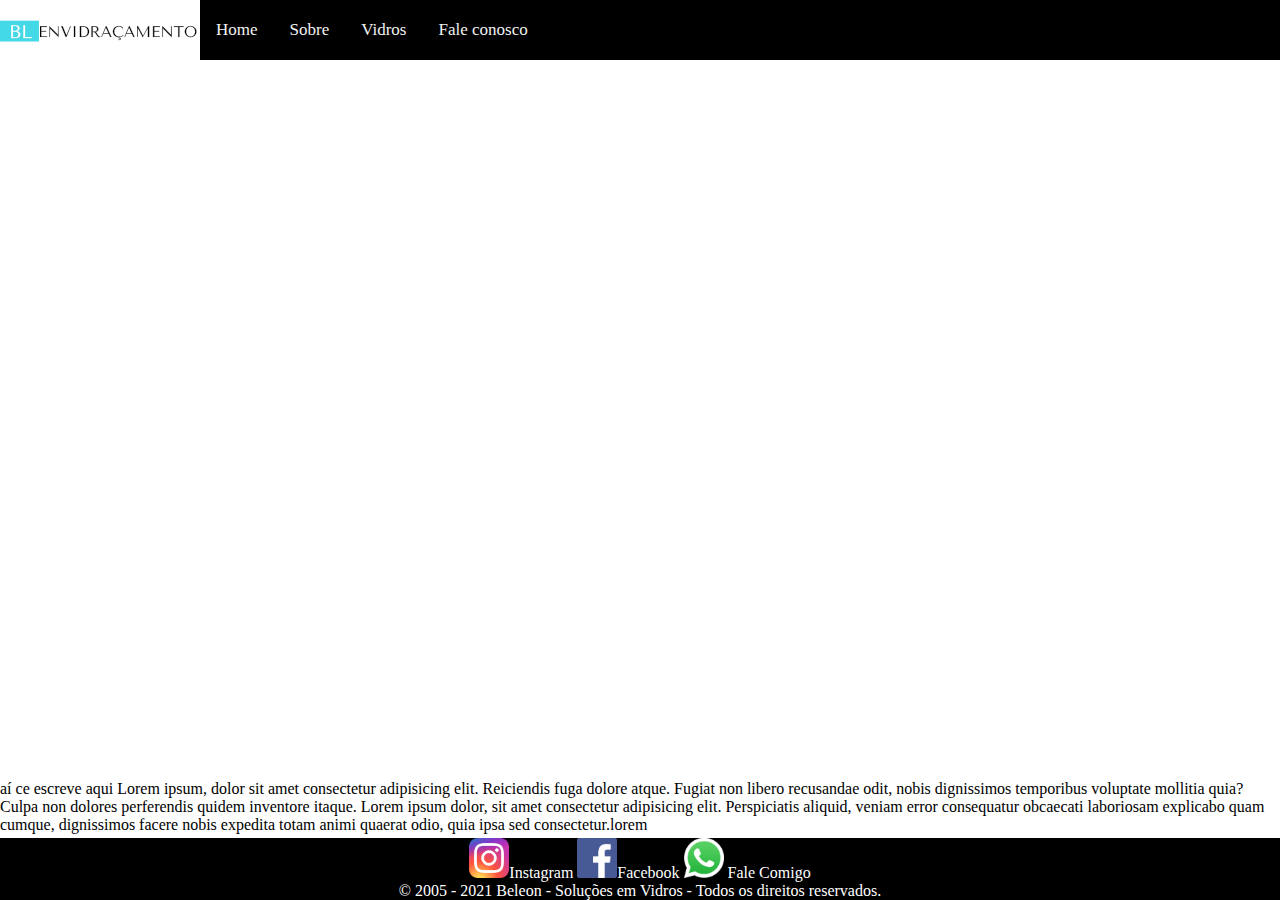
==== index.html @ 7baddb8d "quase" ====
<html lang="pt-br">
<head>
    <meta charset="UTF-8">
    <meta http-equiv="X-UA-Compatible" content="IE=edge">
    <meta name="viewport" content="width=device-width, initial-scale=1.0">
    <title>Vidraçaria</title>
    <link rel="stylesheet" href="estilo.css">
</head>
<body>
    <div class="menu" id="meuMenu">
        <div id="logo"><img src="imagem/logo_pequeno.png"></div>
        <a href="#home" >Home</a>
        <a href="sobre.html">Sobre</a>
        <a href="vidros.html">Vidros</a>
        <a href="faleConosco.html">Fale conosco</a>
    </a>
</div>
<div class="fadein">
    <img class="mySlides" src="imagem/sl1.jpeg">
    <img class="mySlides" src="imagem/sl2.jpg">
    <img class="mySlides" src="imagem/sl3.jpg">
    <img class="mySlides" src="imagem/sl4.jpg">
    <img class="mySlides" src="imagem/sl5.jpg">
    <img class="mySlides" src="imagem/sl6.jpg">
    </div>

    <div class="sobreIndex">
        aí ce escreve aqui Lorem ipsum, dolor sit amet consectetur adipisicing elit. Reiciendis fuga dolore atque. Fugiat non libero recusandae odit, nobis dignissimos temporibus voluptate mollitia quia? Culpa non dolores perferendis quidem inventore itaque. Lorem ipsum dolor, sit amet consectetur adipisicing elit. Perspiciatis aliquid, veniam error consequatur obcaecati laboriosam explicabo quam cumque, dignissimos facere nobis expedita totam animi quaerat odio, quia ipsa sed consectetur.lorem
    </div>

    <div class="footer">
        <!-- <div id="col1">
            <img src="imagem/ENVIDRAÇAMENTO.png" width="350px" height="150px">
        </div> -->

        <div id="col3">
            <a class="rdp" href="https://www.instagram.com/contato_bl_envidracamento/" target="_blank">
                <img src="imagem/instagram-logo.png"
                width=40x10>Instagram</a>
            
            <a class="rdp" href="https://facebook.com/informaticode" target="_blank">
                <img src="imagem/facebook-logo.png"
                width=40x10>Facebook</a>
            
                <a class="rdp" href="http://api.whatsapp.com/send?phone=+5511942894937" target="_blank">
                <img src="imagem/9.png"
                width=40x10> Fale Comigo
            </a>
            <br>
        </div>

        <div id="col4">© 2005 - 2021 Beleon - Soluções em Vidros - Todos os direitos reservados.</div>
    </div>
</body>
</html>
---- estilo.css ----
body {
  display: block;
  margin: 0px;
}

.menu {
  background-color: #000;
  overflow: hidden;
}

.menu a {
  float: left;
  display: block;
  color: #f2f2f2;
  text-align: center;
  padding: 20px 16px;
  text-decoration: none;
  font-size: 17px;
}

.menu div {
  float: left;
  display: block;
  text-align: center;
  padding-top: 14px;
  padding-bottom: 16px;
  background-color: #fff;
}
.menu img {
  float: left;
}

.menu a:hover {
  background-color: #ddd;
  color: #000;
}

/* animação do slide */

@keyframes fade {
  0%   { opacity: 0; }
  11.11%   { opacity: 1; }
  33.33%  { opacity: 1; }
  44.44%  { opacity: 0; }
  100% { opacity: 0; }
}

.fadein img { 
  opacity:0; 
  animation-name: fade; 
  animation-duration: 9s; 
  animation-iteration-count: infinite; 
  position:absolute; 
  left:0; 
  right:0; 
}
.fadein img:nth-child(1) { animation-delay: 0s; }
.fadein img:nth-child(2) { animation-delay: 3s; }
.fadein img:nth-child(3) { animation-delay: 6s; }
.fadein img:nth-child(4) { animation-delay: 9s; }
.fadein img:nth-child(5) { animation-delay: 12s; }
.fadein img:nth-child(6) { animation-delay: 15s; }

/* o slideshow em si */
.fadein img {
width: 100%;
}

.sobreTitulo {
  background-image: url(imagem/7.jpg);
  width: 1390px;
  height: 90px;
  border-radius: 10px;
  margin: auto;
  text-align: center;
  padding-top: 50px;
  margin-top: 50px;
  font-family: Arial, Helvetica, sans-serif;
}

.aoladoSobre img {
  width: 450px;
  height: 250px;
  border-radius: 8px;
  margin-left: 100px;
  margin-top: 50px;
}

.aoladoSobre p {
  font-size: 14pt;
  text-align: center;
}

h2 {
  text-align: center;
  text-align: center;
  font-family: Arial, Helvetica, sans-serif;
}

.sobreIndex {
  position:absolute ;
  margin-top: 80vh;
}

/* #FIMfim {
  bottom: 0px;
  width: 100%;
  min-width: 600px;	background-image:url('imagem/WhatsApp\ Image\ 2021-04-09\ at\ 09.12.58\ -\ Copia.jpeg');
  color: white;
  padding-bottom: 20px;
  margin-left: 0px;
  margin-right:  -15px;
  height: 150px;
  position: absolute;
  align-items: center;
  justify-content: center;  
  display: flex;
  padding-top: 30px; 
  padding-left: 10px; 
  box-shadow: 0px 0 10px rgba(150, 255, 232, 0.8);
}

#col1 {
  min-width: 120px;	
  padding-top: 0px;	
  top: 0px;
  margin-bottom:  230px;
  width: 250px;
  padding-left: 20px;
  padding-right: 20px;
  height: 55px;
  display: inline-block;
  text-align: left;
  line-height: 55px;
  font-family: 'Montserrat', sans-serif;
  font-size: 15px;
  position: relative; 
}

#col3 {
  min-width: 120px;	
  padding-top: 0px;	
  top: 0px;
  margin-top: -180px;
  width: 170px;
  padding-left: 5px;
  padding-right: 0px;
  height: 55px;
  display: inline-block;
  text-align: left;
  line-height: 55px;
  font-family: 'Montserrat', sans-serif;
  font-size: 15px;
  position: relative; 
}

#col4 {
  text-align: center;
  min-width: 120px;	
  padding-top: 0px;	
  top: 0px;
  margin-bottom:  50px;
  width: 180px;
  padding-left: 0px;
  padding-right: 20px;
  height: 55px;
  font-family: 'Montserrat', sans-serif;
  font-size: 12px;
  position: relative; 
} */

/* .rdp:link {
  text-decoration: none;
  color: rgb(26, 23, 23);
}


.rdp:visited {
  text-decoration: none;
  color:white;
}

.rdp:hover {
  letter-spacing: 3px;
  color: white;
  -webkit-transition: 0.2s ease-out;
  -moz-transition: 0.2s ease-out;
  -o-transition: 0.2s ease-out;
  transition: 0.2s ease-out;
} */

.footer {
  position: fixed;
  left: 0;
  bottom: 0;
  width: 100%;
  background-color: #000;
  color: white;
  text-align: center;
}

#col3 a{
  text-decoration: none;
  color: #fff;
  display: inline;
}

html {
  scroll-behavior: smooth;
}
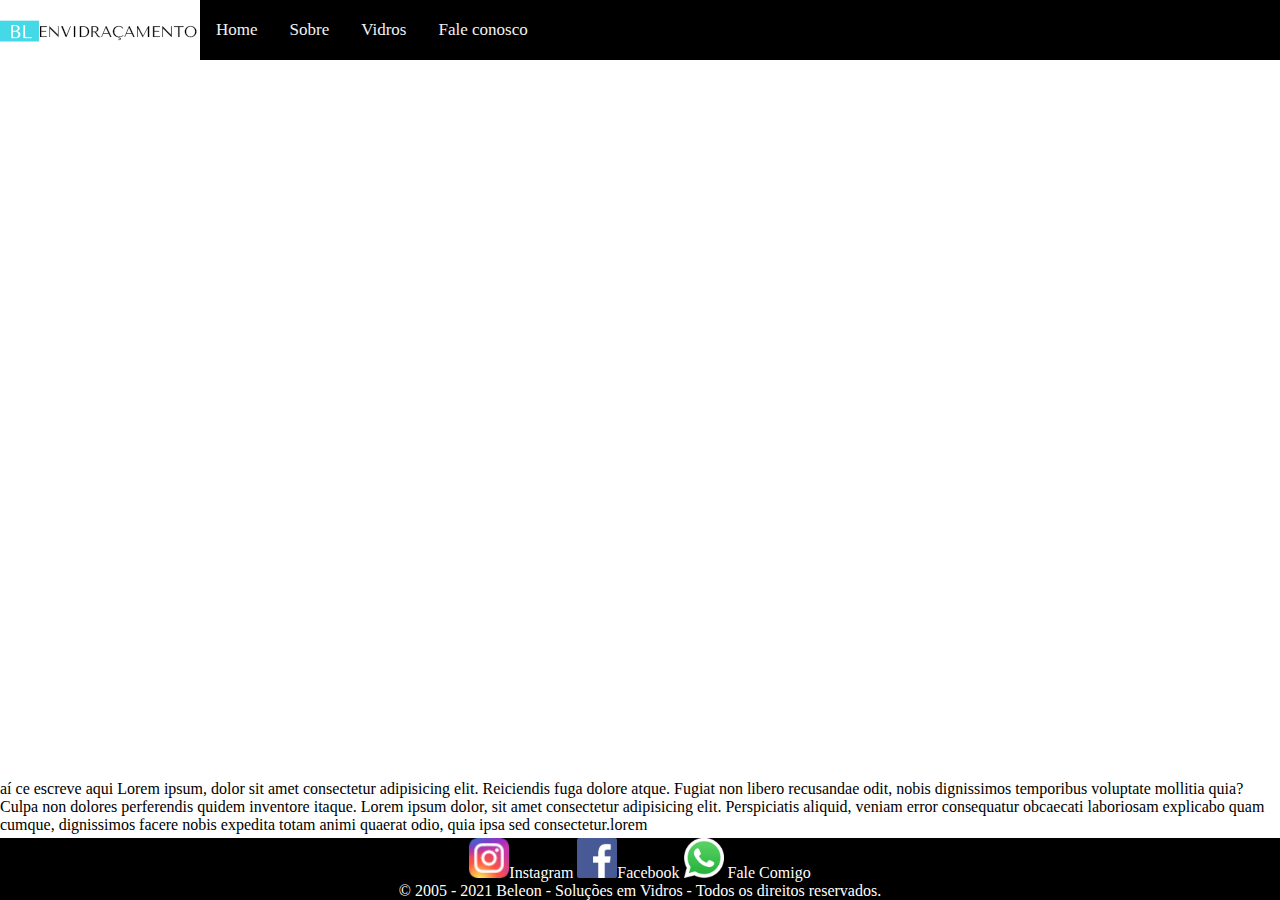
==== commit a2d05ce2: "Update index.html" ====
--- a/index.html
+++ b/index.html
@@ -35,7 +35,7 @@
 
         <div id="col3">
             <a class="rdp" href="https://www.instagram.com/contato_bl_envidracamento/" target="_blank">
-                <img src="imagem/instagram-logo.png"
+                <img src="imagem/instalogo.png"
                 width=40x10>Instagram</a>
             
             <a class="rdp" href="https://facebook.com/informaticode" target="_blank">
--- a/estilo.css
+++ b/estilo.css
@@ -79,8 +79,8 @@
 }
 
 .aoladoSobre img {
-  width: 450px;
-  height: 250px;
+  width: 350px;
+  height: 220px;
   border-radius: 8px;
   margin-left: 100px;
   margin-top: 50px;
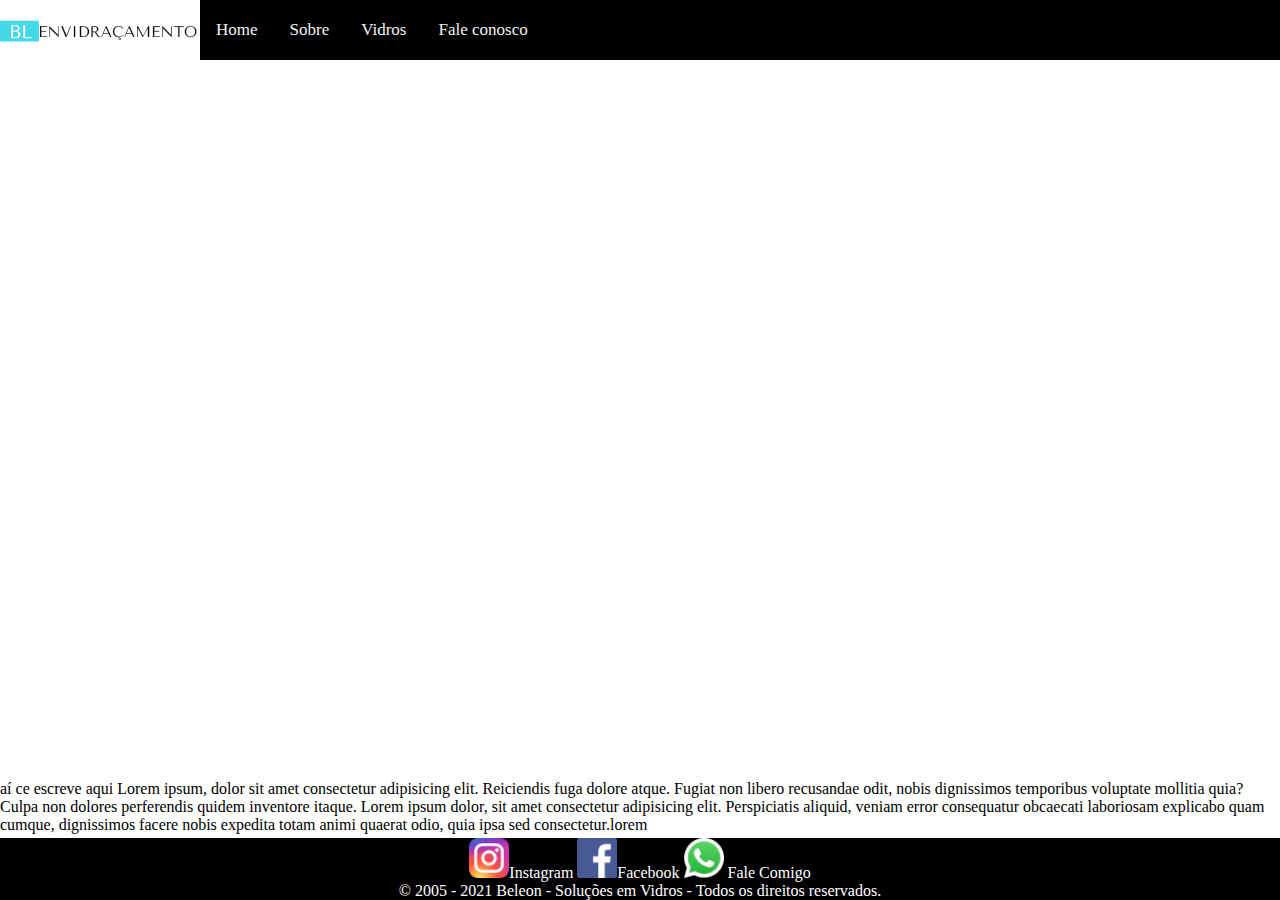
==== commit b72456a9: "correção imagem" ====
--- a/index.html
+++ b/index.html
@@ -39,11 +39,11 @@
                 width=40x10>Instagram</a>
             
             <a class="rdp" href="https://facebook.com/informaticode" target="_blank">
-                <img src="imagem/facebook-logo.png"
+                <img src="imagem/facelogo.png"
                 width=40x10>Facebook</a>
             
                 <a class="rdp" href="http://api.whatsapp.com/send?phone=+5511942894937" target="_blank">
-                <img src="imagem/9.png"
+                <img src="imagem/whatslogo.png"
                 width=40x10> Fale Comigo
             </a>
             <br>
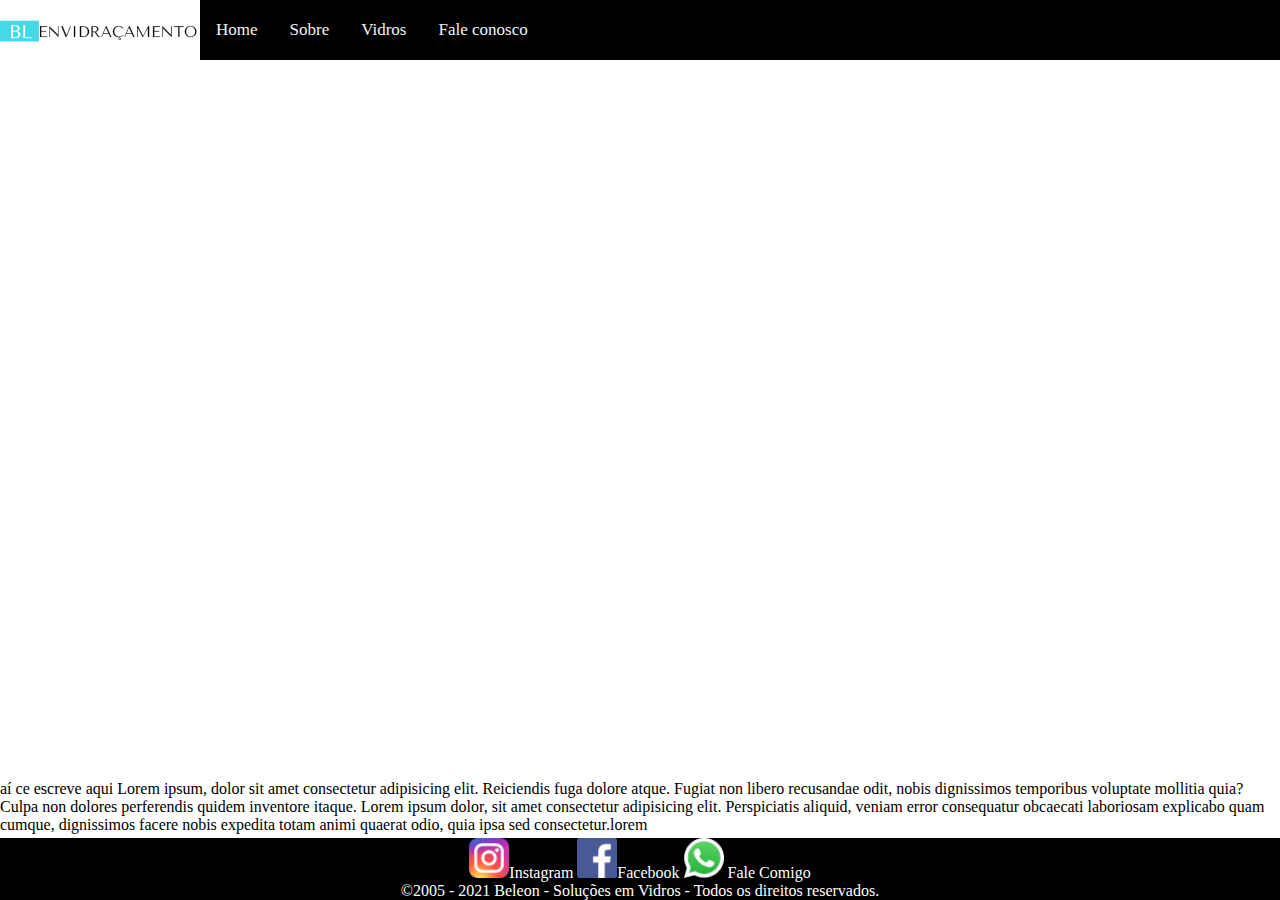
==== commit 9556e785: "Update index.html" ====
--- a/index.html
+++ b/index.html
@@ -1,5 +1,6 @@
 <html lang="pt-br">
 <head>
+    <link rel="shortcut icon" href="imagem/fav.ico" />
     <meta charset="UTF-8">
     <meta http-equiv="X-UA-Compatible" content="IE=edge">
     <meta name="viewport" content="width=device-width, initial-scale=1.0">
@@ -49,7 +50,7 @@
             <br>
         </div>
 
-        <div id="col4">© 2005 - 2021 Beleon - Soluções em Vidros - Todos os direitos reservados.</div>
+        <div id="col4">©2005 - 2021 Beleon - Soluções em Vidros - Todos os direitos reservados.</div>
     </div>
 </body>
 </html>--- a/estilo.css
+++ b/estilo.css
@@ -81,9 +81,11 @@
 .aoladoSobre img {
   width: 350px;
   height: 220px;
+  display: inline-table;
   border-radius: 8px;
   margin-left: 100px;
   margin-top: 50px;
+  border: solid 4px rgb(202, 206, 206);
 }
 
 .aoladoSobre p {
@@ -189,6 +191,14 @@
   transition: 0.2s ease-out;
 } */
 
+.modeloVidro img {
+  width: 350px;
+  height: 220px;
+  margin-left: 100px;
+  margin-top: 50px;
+  border: solid 3px black;
+}
+
 .footer {
   position: fixed;
   left: 0;
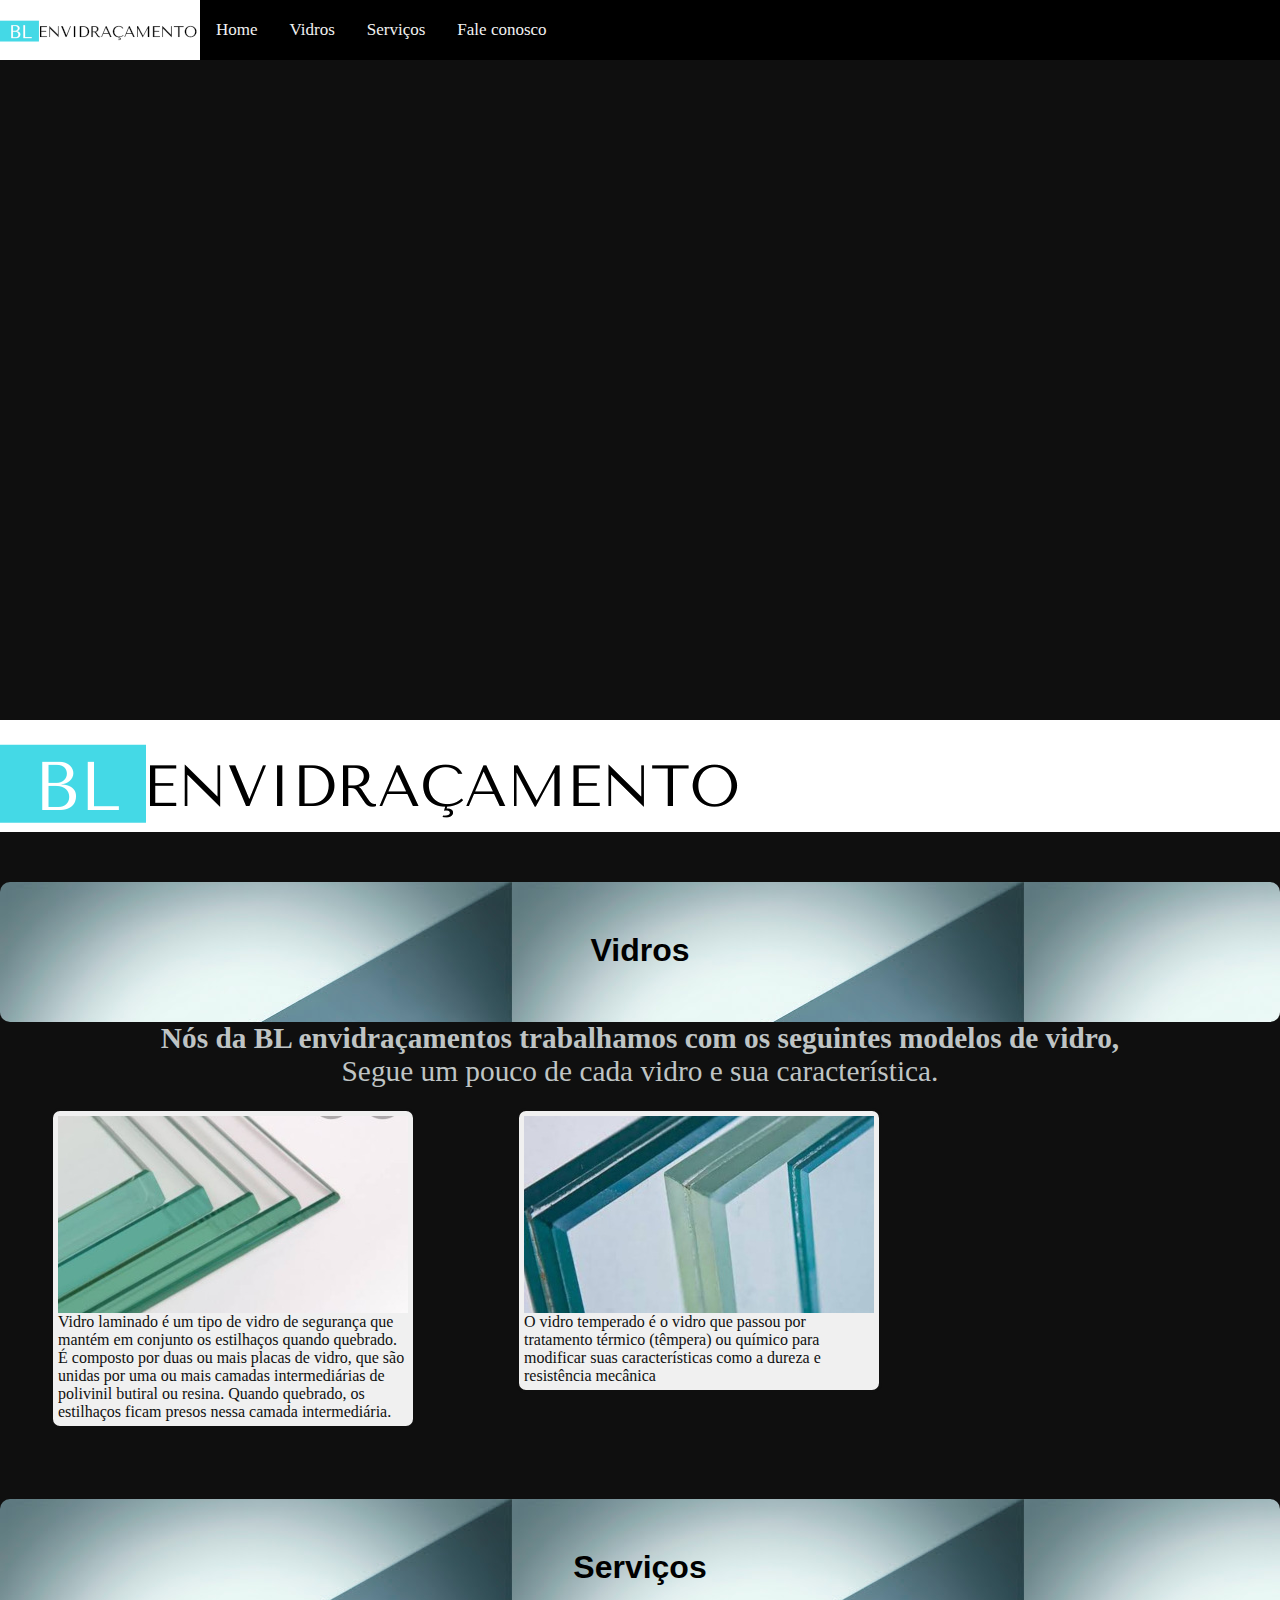
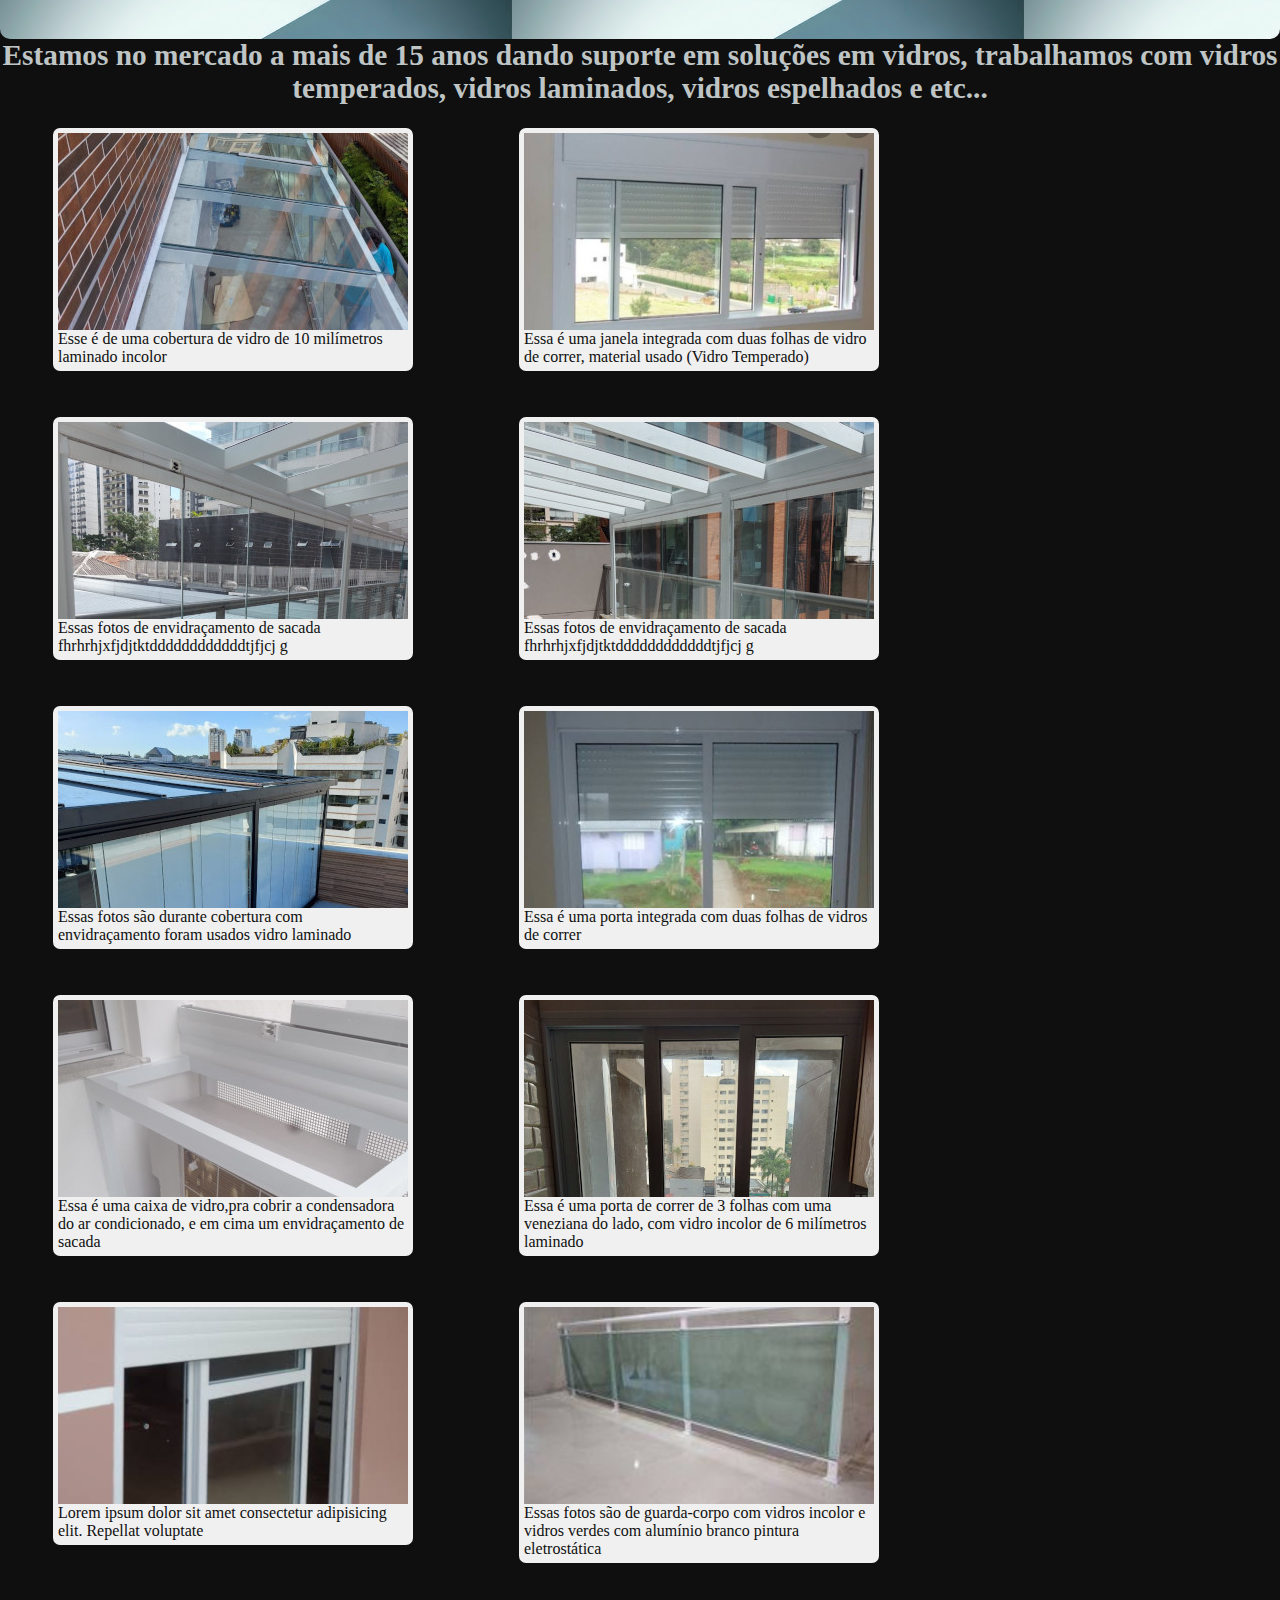
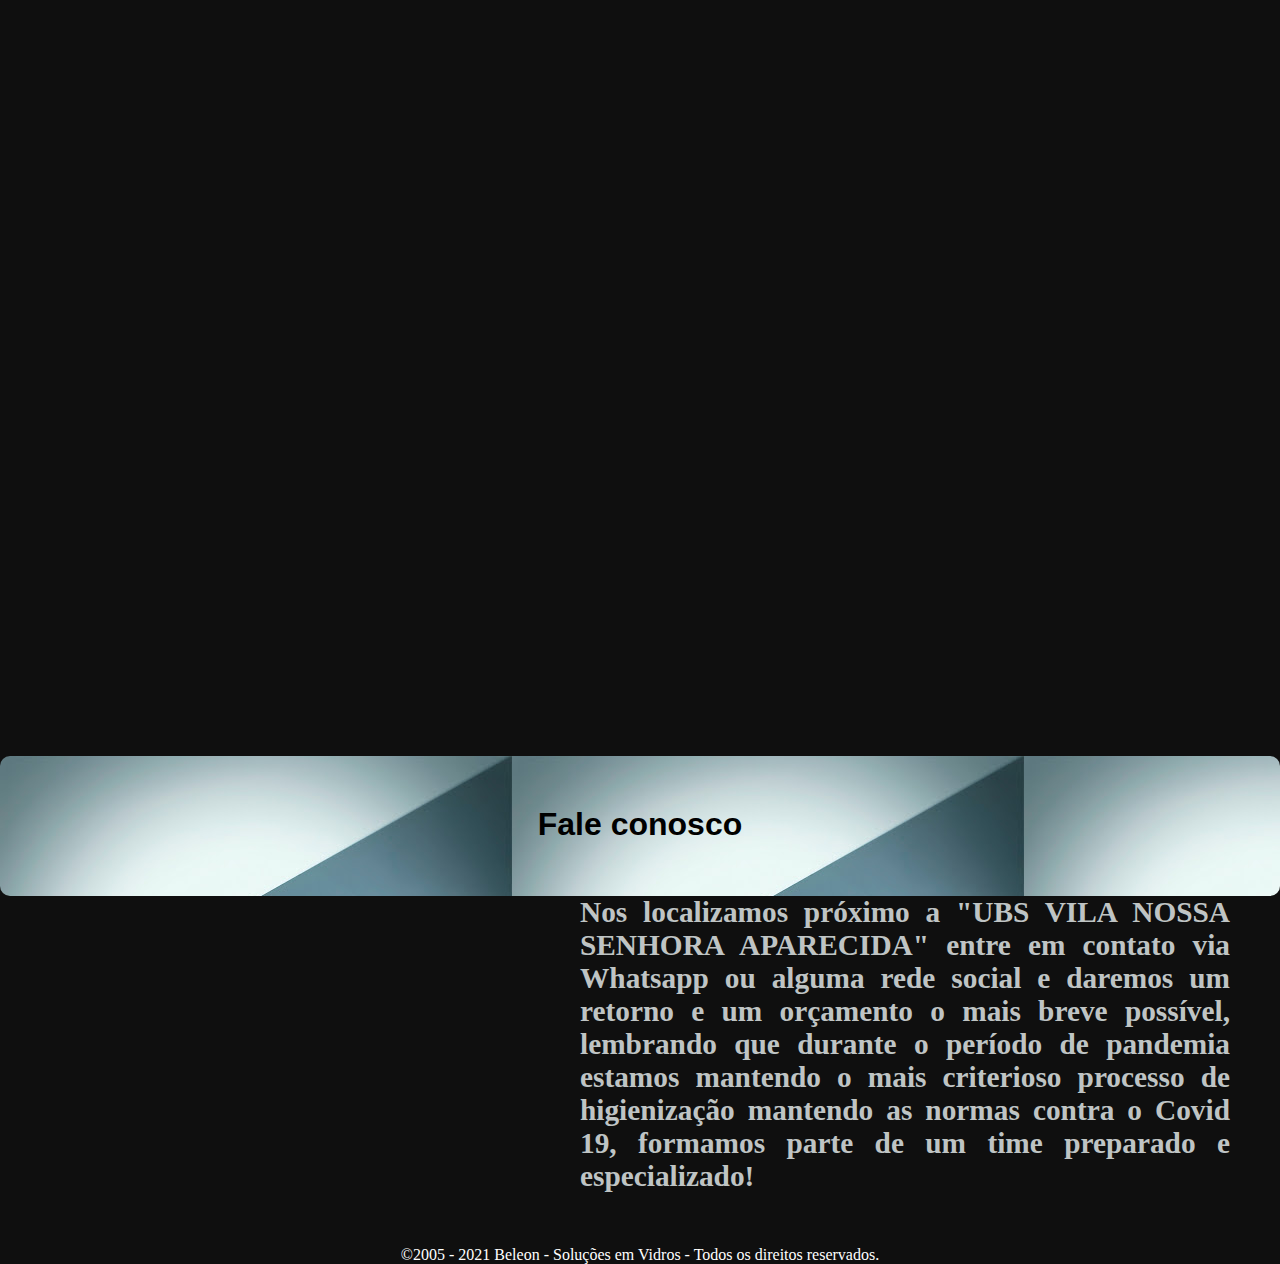
==== commit 003c7407: "finalizado" ====
--- a/index.html
+++ b/index.html
@@ -2,20 +2,25 @@
 <head>
     <link rel="shortcut icon" href="imagem/fav.ico" />
     <meta charset="UTF-8">
-    <meta http-equiv="X-UA-Compatible" content="IE=edge">
-    <meta name="viewport" content="width=device-width, initial-scale=1.0">
     <title>Vidraçaria</title>
-    <link rel="stylesheet" href="estilo.css">
+    <link rel="stylesheet" href="estilo3.css">
 </head>
 <body>
+    <div id="home"></div>
     <div class="menu" id="meuMenu">
         <div id="logo"><img src="imagem/logo_pequeno.png"></div>
         <a href="#home" >Home</a>
-        <a href="sobre.html">Sobre</a>
-        <a href="vidros.html">Vidros</a>
-        <a href="faleConosco.html">Fale conosco</a>
-    </a>
-</div>
+        <a href="#vidros">Vidros</a>
+        <a href="#sobre">Serviços</a>
+        <a href="#contato">Fale conosco</a>
+    </div>
+    <div>
+        <iframe src="slide.html" title="slide"></iframe>
+    </div>
+
+    <img src="imagem/ENVIDRAÇAMENTO.png" alt="">
+    
+<!-- </div>
 <div class="fadein">
     <img class="mySlides" src="imagem/sl1.jpeg">
     <img class="mySlides" src="imagem/sl2.jpg">
@@ -23,34 +28,137 @@
     <img class="mySlides" src="imagem/sl4.jpg">
     <img class="mySlides" src="imagem/sl5.jpg">
     <img class="mySlides" src="imagem/sl6.jpg">
+    </div> -->
+
+<div id="vidros">
+    <h1 id="sobreTitulo">Vidros</h1>
+
+    <h2 class="textoVidro">
+        <h2>Nós da BL envidraçamentos trabalhamos com os seguintes modelos de vidro,</h2>
+        <p>Segue um pouco de cada vidro e sua característica.</p>
+    </h2>
+
+    <div class="row">
+        <div class="column">
+            <img src="imagem/VIDRO LAMINADO.jpeg">
+                Vidro laminado é um tipo de vidro de segurança que mantém em conjunto os estilhaços quando quebrado. É composto por duas ou mais placas de vidro, que são unidas por uma ou mais camadas intermediárias de polivinil butiral ou resina. Quando quebrado, os estilhaços ficam presos nessa camada intermediária.
+        </div>
+    
+        <div class="column">
+            <img src="imagem/VIDRO TEMPERADO.jpeg">
+            O vidro temperado é o vidro que passou por tratamento térmico (têmpera) ou químico para modificar suas características como a dureza e resistência mecânica
+        </div>
+
+    </div>  
+</div>
+
+<div id="sobre"></div>
+    <div class="sobreIndex">
+        <h1 id="sobreTitulo">Serviços</h1>
+    <h2>Estamos no mercado a mais de 15 anos dando suporte em soluções em vidros, trabalhamos com vidros temperados, vidros laminados, vidros espelhados e etc...</h2>
+
+    <div class="aoladoSobre2">
+        <!-- <div>
+            <img src="imagem/imagem1.jpeg">
+        </div> -->
+
+        <!-- <div id="loginho">
+            <img src="imagem/ENVIDRAÇAMENTO.png" alt="">
+        </div> -->
+
+        <div class="row">
+           <div class="column">
+               <img src="imagem/sobre2.jpg">
+               Esse é de uma cobertura de vidro de 10 milímetros laminado incolor
+           </div>
+           <div class="column">
+               <img src="imagem/sobre3.jpg">
+               Essa é uma janela integrada com duas folhas de vidro de correr, material usado (Vidro Temperado)
+           </div>
+           <div class="column">
+               <img src="imagem/sobre4.jpg">
+               Essas fotos de envidraçamento de sacada fhrhrhjxfjdjtktddddddddddddtjfjcj g
+           </div>
+           <div class="column">
+
+               <img src="imagem/sobre5.jpg">
+               Essas fotos de envidraçamento de sacada fhrhrhjxfjdjtktddddddddddddtjfjcj g
+           </div>
+           <div class="column">
+
+               <img src="imagem/sobre6.jpg">
+               Essas fotos são durante cobertura com envidraçamento foram usados vidro laminado
+           </div>
+           <div class="column">
+
+            <img src="imagem/sobre9.jpg">
+            Essa é uma porta integrada com  duas folhas de vidros de correr
+            </div>
+            <div class="column">
+
+               <img src="imagem/sobre8.jpg">
+               Essa é uma caixa de vidro,pra cobrir a condensadora do ar condicionado, e em cima um envidraçamento de sacada
+            </div>
+
+            <div class="column">
+
+                <img src="imagem/sobre7.jpg">
+            Essa é uma porta de correr de 3 folhas com uma veneziana do lado, com vidro incolor de 6 milímetros laminado
+            </div>
+
+            <div class="column">
+
+               <img src="imagem/sobre10.jpg">
+               Lorem ipsum dolor sit amet consectetur adipisicing elit. Repellat voluptate
+           </div>
+           <div class="column">
+
+               <img src="imagem/sobre11.jpg">
+               Essas fotos são de guarda-corpo com vidros incolor e vidros verdes com alumínio branco pintura eletrostática
+           </div>
+           <div class="videos">
+               <iframe width="200" height="215" src="https://www.youtube.com/embed/bDzA59I1cFM" title="YouTube video player" frameborder="0" allow="accelerometer; autoplay; clipboard-write; encrypted-media; gyroscope; picture-in-picture" allowfullscreen></iframe>
+               <iframe width="200" height="215" src="https://www.youtube.com/embed/bDzA59I1cFM" title="YouTube video player" frameborder="0" allow="accelerometer; autoplay; clipboard-write; encrypted-media; gyroscope; picture-in-picture" allowfullscreen></iframe>
+           </div>
+        </div>
+
+    </div>
     </div>
 
-    <div class="sobreIndex">
-        aí ce escreve aqui Lorem ipsum, dolor sit amet consectetur adipisicing elit. Reiciendis fuga dolore atque. Fugiat non libero recusandae odit, nobis dignissimos temporibus voluptate mollitia quia? Culpa non dolores perferendis quidem inventore itaque. Lorem ipsum dolor, sit amet consectetur adipisicing elit. Perspiciatis aliquid, veniam error consequatur obcaecati laboriosam explicabo quam cumque, dignissimos facere nobis expedita totam animi quaerat odio, quia ipsa sed consectetur.lorem
+    <!-- <div id="col1">
+        <img src="imagem/ENVIDRAÇAMENTO.png" width="350px" height="150px">
+    </div> -->
+    <div id="contato">
+        <h1 id="sobreTitulo">Fale conosco</h1>
     </div>
-
-    <div class="footer">
-        <!-- <div id="col1">
-            <img src="imagem/ENVIDRAÇAMENTO.png" width="350px" height="150px">
-        </div> -->
-
-        <div id="col3">
+    <div class="contato">
+        <div>
             <a class="rdp" href="https://www.instagram.com/contato_bl_envidracamento/" target="_blank">
-                <img src="imagem/instalogo.png"
-                width=40x10>Instagram</a>
+                <img src="imagem/instalogo.png">Instagram</a>
+        </div>
+        <div>
             
             <a class="rdp" href="https://facebook.com/informaticode" target="_blank">
-                <img src="imagem/facelogo.png"
-                width=40x10>Facebook</a>
+                <img src="imagem/facelogo.png">Facebook</a>
+        </div>
+        <div>
+            <a class="rdp" href="http://api.whatsapp.com/send?phone=+5511942894937" target="_blank">
+                <img src="imagem/whatslogo.png"> Whatsapp
+            </a>
+        </div>
+                
+        </div>
+    <div id="faleConosco">
+        <div class="mapa">
+            <Iframe src="https://www.google.com/maps/embed?pb=!1m18!1m12!1m3!1d3657.9153373095282!2d-46.44197278502264!3d-23.535547284695628!2m3!1f0!2f0!3f0!3m2!1i1024!2i768!4f13.1!3m3!1m2!1s0x94ce66a089502a59%3A0x18256dcb1278163c!2sR.%20Caetano%20Braga%2C%2017%20-%20Conj.%20Res.%20Jos%C3%A9%20Bonif%C3%A1cio%2C%20S%C3%A3o%20Paulo%20-%20SP%2C%2008250-490!5e0!3m2!1spt-BR!2sbr!4v1619458845776!5m2!1spt-BR!2sbr" width="500" height="350" style="border:0;" loading="lazy"></iframe>
+        </div>
+        <div id="textoFale">
+            <h2>Nos localizamos próximo a "UBS VILA NOSSA SENHORA APARECIDA" entre em contato via Whatsapp ou alguma rede social e daremos um retorno e um orçamento o mais breve possível, lembrando que durante o período de pandemia estamos mantendo o mais criterioso processo de higienização mantendo as normas contra o Covid 19, formamos parte de um time preparado e especializado!</h2>
+        </div>
+    </div>
             
-                <a class="rdp" href="http://api.whatsapp.com/send?phone=+5511942894937" target="_blank">
-                <img src="imagem/whatslogo.png"
-                width=40x10> Fale Comigo
-            </a>
-            <br>
-        </div>
-
-        <div id="col4">©2005 - 2021 Beleon - Soluções em Vidros - Todos os direitos reservados.</div>
+    <div class="footer">
+        <div>©2005 - 2021 Beleon - Soluções em Vidros - Todos os direitos reservados.</div>
     </div>
 </body>
 </html>--- a/estilo3.css
+++ b/estilo3.css
@@ -0,0 +1,163 @@
+html {
+  scroll-behavior: smooth;
+}
+
+body {
+  display: grid;
+  grid-template-columns: 1;
+  width: 100%;
+  margin: 0px;
+  color: #fff;
+  background-color: white;
+  overflow: unset;
+}
+
+body > div {
+    background-color: #0f0f0f;
+}
+
+.menu {
+  left: 0;
+  position: fixed;
+  top: 0;
+  width: 100%;
+  background-color: #000;
+  overflow: hidden;
+}
+
+.menu a {
+  float: left;
+  display: block;
+  color: #f2f2f2;
+  text-align: center;
+  padding: 20px 16px;
+  text-decoration: none;
+  font-size: 17px;
+}
+
+.menu div {
+  float: left;
+  display: block;
+  text-align: center;
+  padding-top: 14px;
+  padding-bottom: 16px;
+  background-color: #fff;
+}
+.menu img {
+  float: left;
+}
+
+.menu a:hover {
+  background-color: #ddd;
+  color: #000;
+}
+
+iframe {
+  width: 100%;
+  height: 80vh;
+  border:  none;
+}
+
+#sobreTitulo {
+  background-image: url(imagem/7.jpg);
+  width: 100%;
+  height: 90px;
+  border-radius: 10px;
+  margin: auto;
+  text-align: center;
+  padding-top: 50px;
+  margin-top: 50px;
+  font-family: Arial, Helvetica, sans-serif;
+  color: #000;
+}
+
+.column {
+  color: #0f0f0f;
+  background-color: #f0f0f0;
+  border: #0f0f0f;
+  border-radius: 10px;
+  border-style: solid;
+  float: left;
+  width: 350px;
+  padding: 5px;
+  margin-left: 50px;
+  margin-right: 50px;
+  margin-top: 20px;
+  margin-bottom: 20px;
+}
+
+.row::after {
+  content: "";
+  clear: both;
+  display: table;
+}
+
+.contato {
+  width: 100%;
+  background-color: #000;
+  overflow: hidden;
+}
+.contato a {
+  float: left;
+  display: block;
+  color: #f2f2f2;
+  text-align: center;
+  padding: 20px 16px;
+  text-decoration: none;
+  font-size: 17px;
+}
+
+.contato a:hover {
+  background-color: #ddd;
+  color: #000;
+}
+
+.contato div {
+  float: left;
+  display: block;
+  text-align: center;
+  padding-top: 20px;
+  padding-bottom: 16px;
+  overflow: hidden;
+}
+
+.footer {
+  text-align: center;
+}
+
+#texto1 {
+  width: 100%;
+  margin: 0px;
+}
+
+.mapa iframe {
+  width: 500px;
+  height: 350px;
+  float: left;
+  margin-right: 40px;
+  margin-left: 40px;
+}
+
+.textoVidro, h2, p{
+  margin: auto;
+  margin: auto;
+  text-align: center;
+  align-items: center;
+  font-size: 22pt;
+  color: rgb(191, 196, 196);
+}
+
+#textoFale h2{
+  text-align: justify;
+  padding-right: 50px;
+}
+
+
+.videos iframe{
+  width: 540px;
+  height: 360px;
+  margin-left: 40px;
+  align-items: center;
+  padding-left: 50px;
+  padding-right: 50px;
+}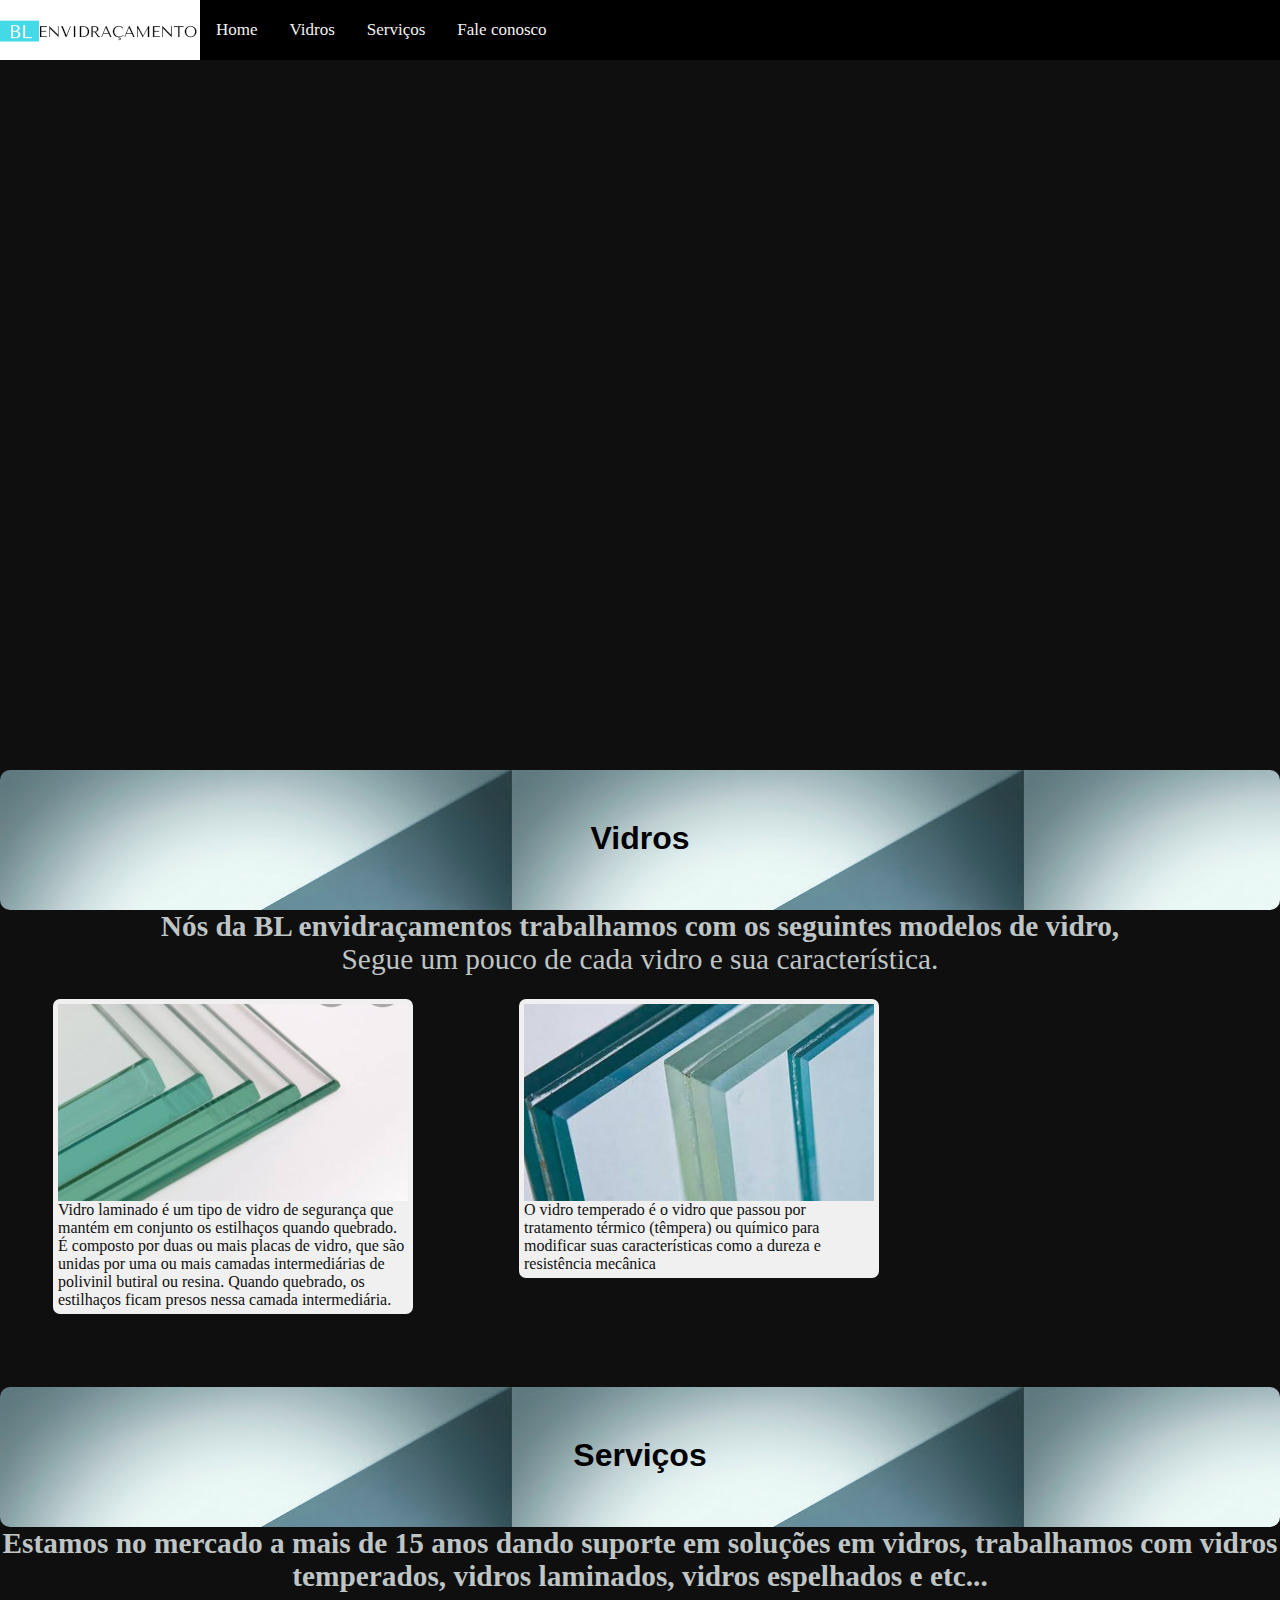
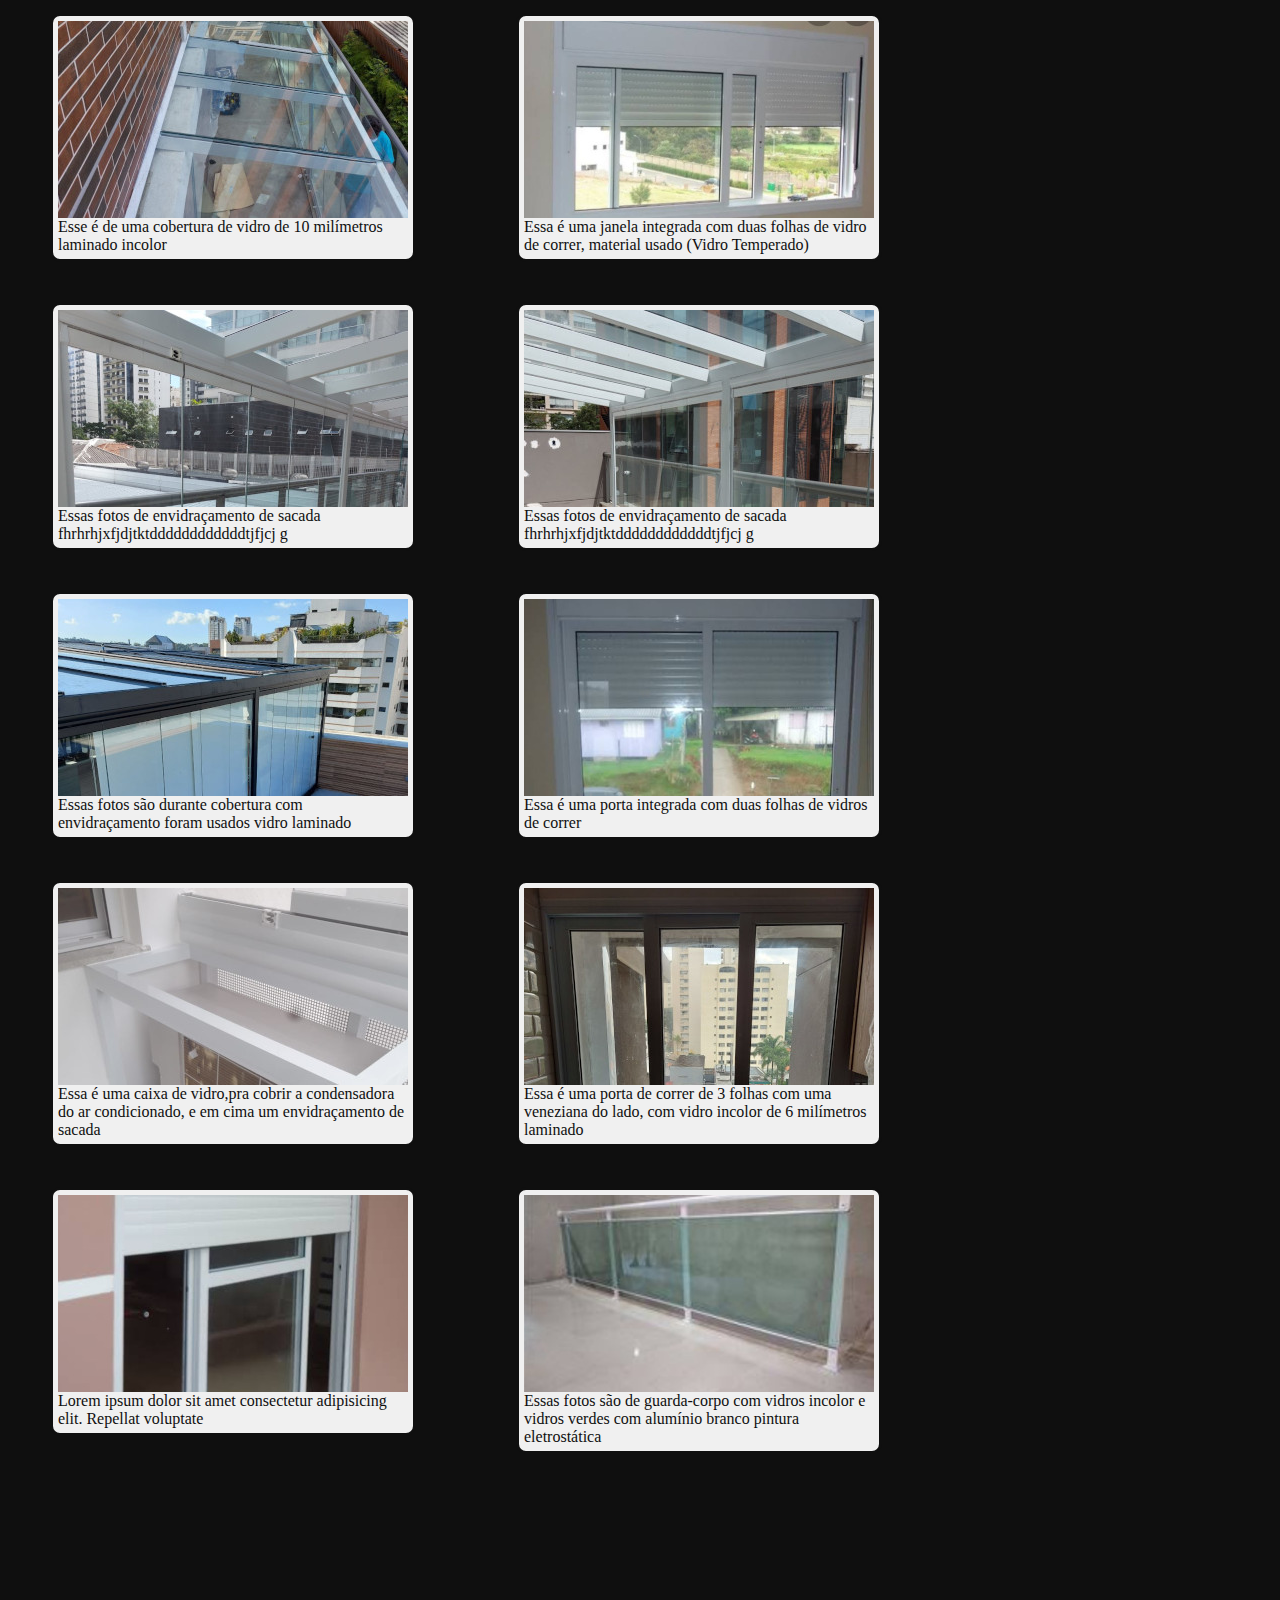
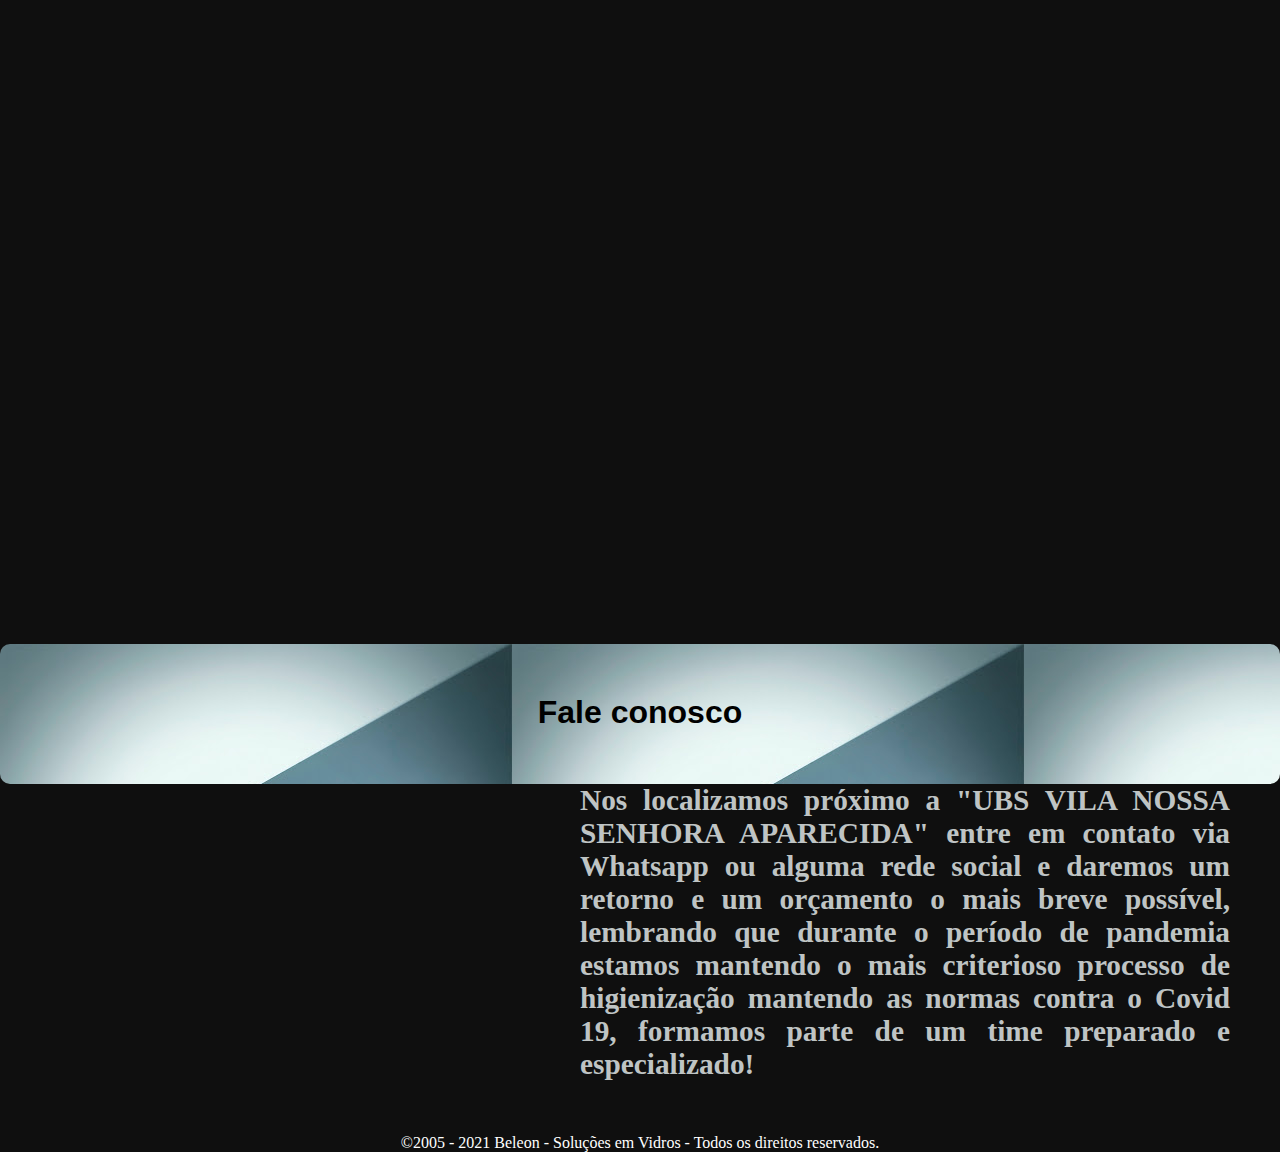
==== commit 1a822759: "Dois LOGOTIPOS na mesma página" ====
--- a/index.html
+++ b/index.html
@@ -18,7 +18,7 @@
         <iframe src="slide.html" title="slide"></iframe>
     </div>
 
-    <img src="imagem/ENVIDRAÇAMENTO.png" alt="">
+    <!-- DOIS LOGOTIPOS NA MESMA PÁGINA MANO<img src="imagem/ENVIDRAÇAMENTO.png" alt=""> -->
     
 <!-- </div>
 <div class="fadein">
@@ -138,7 +138,7 @@
         </div>
         <div>
             
-            <a class="rdp" href="https://facebook.com/informaticode" target="_blank">
+            <a class="rdp" href="#" target="_blank">
                 <img src="imagem/facelogo.png">Facebook</a>
         </div>
         <div>
@@ -161,4 +161,4 @@
         <div>©2005 - 2021 Beleon - Soluções em Vidros - Todos os direitos reservados.</div>
     </div>
 </body>
-</html>+</html>
